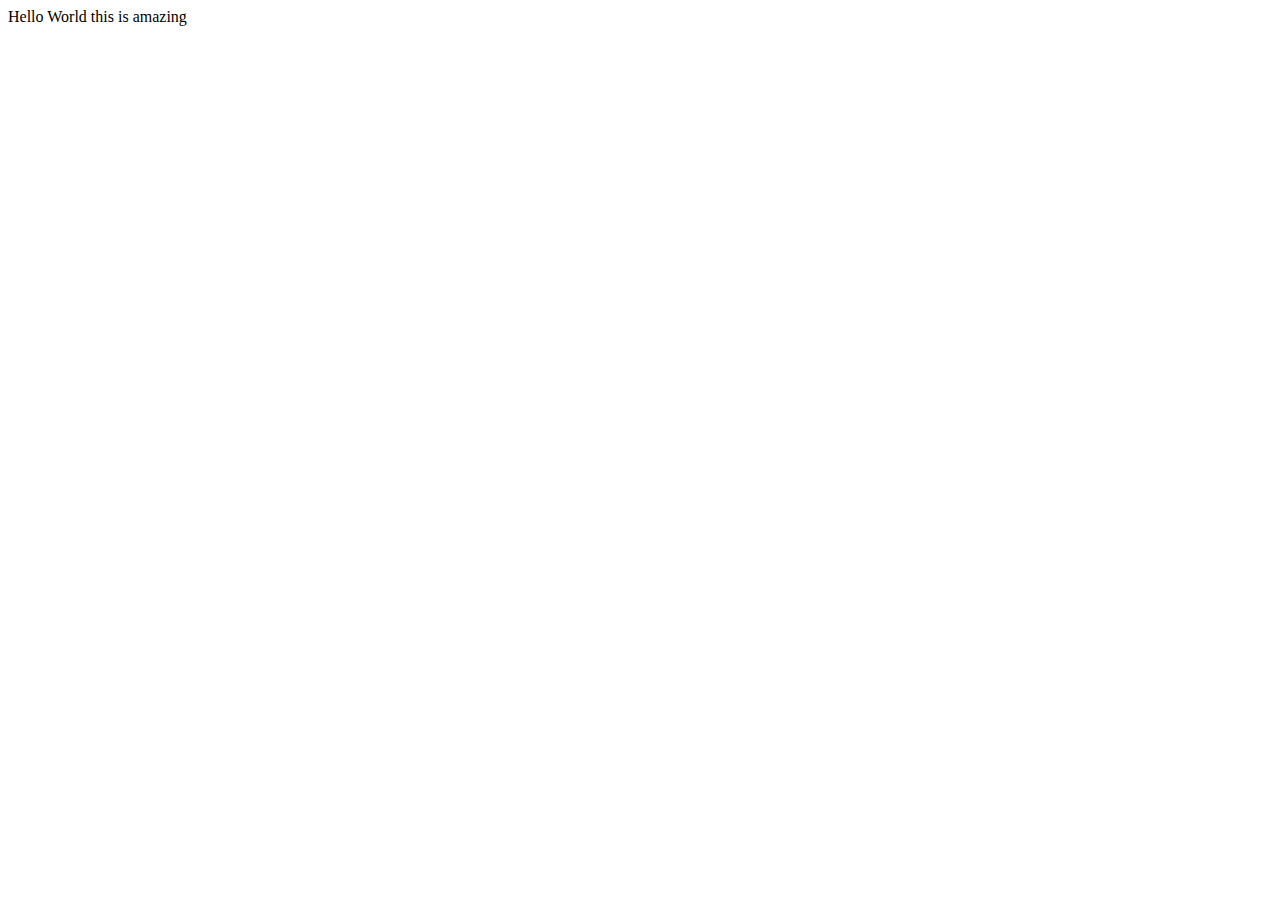
==== Code/Code0001/index.html @ cee5ad1f "Fundamentals of HTML" ====
<!DOCTYPE html>
<html lang="en">
<head>
    <meta charset="UTF-8">
    <meta name="viewport" content="width=device-width, initial-scale=1.0">
    <title>Document</title>
    <link rel="stylesheet" href="style.css">
</head>
<body>
    <script src="script.js"></script>
    Hello World this is amazing 

</body>
</html>
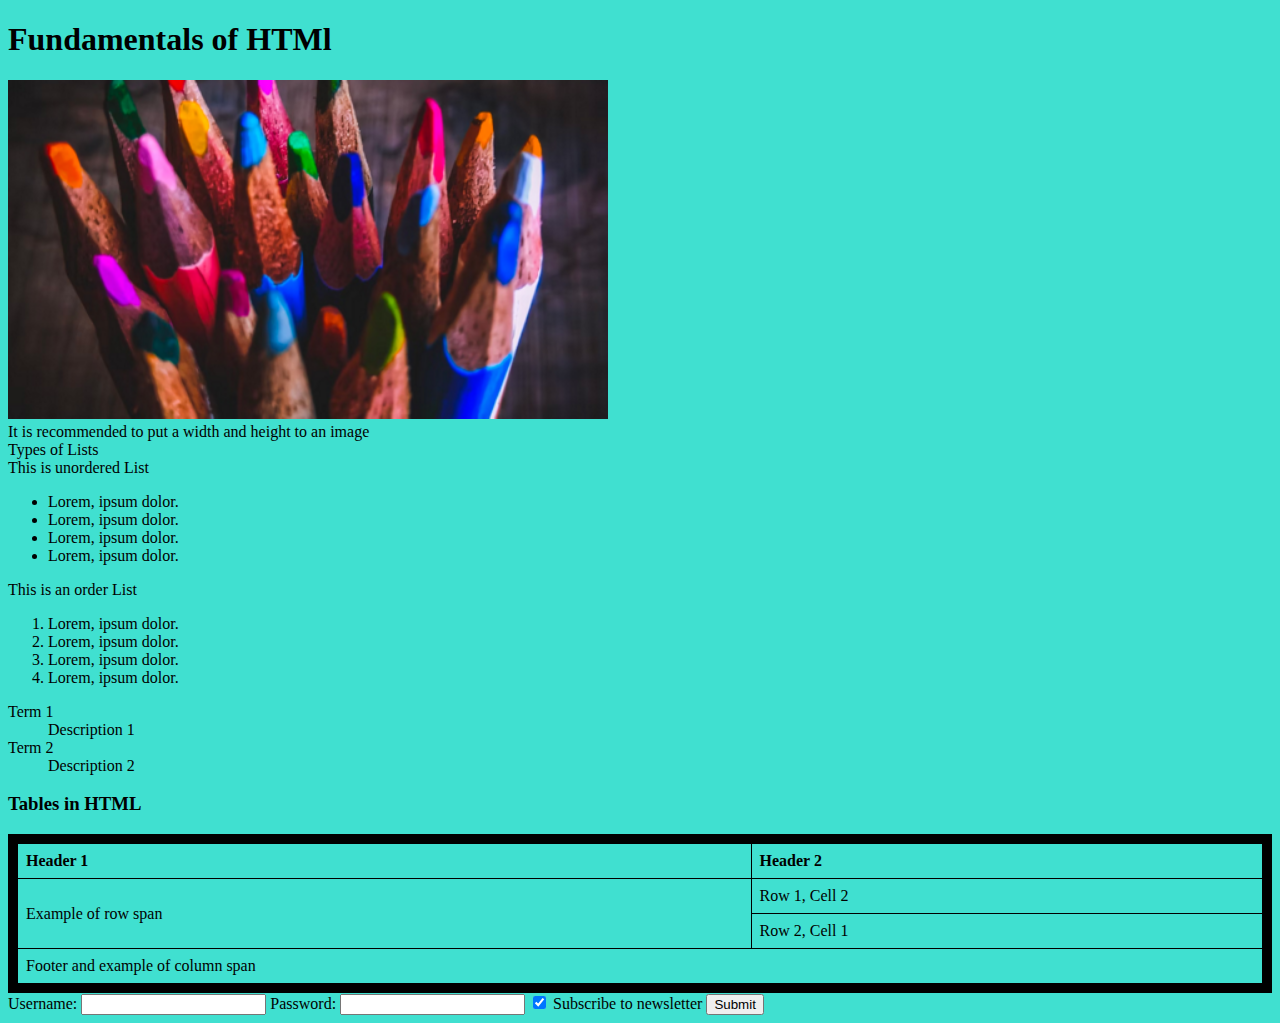
==== commit c4c2dde0: "HTML Fundamentals" ====
--- a/Code/Code0001/index.html
+++ b/Code/Code0001/index.html
@@ -1,14 +1,91 @@
 <!DOCTYPE html>
 <html lang="en">
-<head>
-    <meta charset="UTF-8">
-    <meta name="viewport" content="width=device-width, initial-scale=1.0">
+  <head>
+    <meta charset="UTF-8" />
+    <meta name="viewport" content="width=device-width, initial-scale=1.0" />
     <title>Document</title>
-    <link rel="stylesheet" href="style.css">
-</head>
-<body>
+    <link rel="stylesheet" href="style.css" />
+    </head>
+  <body>
     <script src="script.js"></script>
-    Hello World this is amazing 
+    <h1>Fundamentals of HTMl</h1>
+    <img src="pic.png" alt="Pencils" width="600" title="" />
 
-</body>
-</html>+    <div>It is recommended to put a width and height to an image</div>
+    <div>
+      Types of Lists
+      <div>
+        This is unordered List
+        <ul>
+          <li>Lorem, ipsum dolor.</li>
+          <li>Lorem, ipsum dolor.</li>
+          <li>Lorem, ipsum dolor.</li>
+          <li>Lorem, ipsum dolor.</li>
+        </ul>
+
+        This is an order List
+        <ol>
+          <li>Lorem, ipsum dolor.</li>
+          <li>Lorem, ipsum dolor.</li>
+          <li>Lorem, ipsum dolor.</li>
+          <li>Lorem, ipsum dolor.</li>
+        </ol>
+
+        <dl>
+          <dt>Term 1</dt>
+          <dd>Description 1</dd>
+          <dt>Term 2</dt>
+          <dd>Description 2</dd>
+        </dl>
+      </div>
+    </div>
+
+    <h3>Tables in HTML</h3>    
+    <table>
+      <thead>
+        <!-- Table Header -->
+        <tr>
+          <!-- Table Row -->
+          <th>Header 1</th>
+          <!-- Table Header Cell -->
+          <th>Header 2</th>
+        </tr>
+      </thead>
+      <tbody>
+        <!-- Table Body -->
+        <tr>
+          <td rowspan="2">Example of row span</td>
+          <!-- Table Data Cell -->
+          <td>Row 1, Cell 2</td>
+        </tr>
+        <tr>
+          <td>Row 2, Cell 1</td>
+        </tr>
+      </tbody>
+      <tfoot>
+        <!-- Table Footer -->
+        <tr>
+          <td colspan="2">Footer and example of column span</td>
+          <!-- colspan spans multiple columns -->
+        </tr>
+      </tfoot>
+    </table>
+
+
+    <div>
+      <form action="/submit" method="post">
+        <label for="username">Username:</label>
+        <input type="text" id="username" name="username" required>
+      
+        <label for="password">Password:</label>
+        <input type="password" id="password" name="password" required>
+      
+        <input type="checkbox" id="subscribe" name="subscribe" checked>
+        <label for="subscribe">Subscribe to newsletter</label>
+      
+        <input type="submit" value="Submit">
+      </form>
+    </div>
+
+  </body>
+</html>
--- a/Code/Code0001/style.css
+++ b/Code/Code0001/style.css
@@ -0,0 +1,17 @@
+body {
+  background-color: turquoise;
+
+}
+
+table {
+  width: 100%;
+  border: 10px solid black;
+  border-collapse: collapse; /* Remove default spacing between table cells */
+}
+
+th,
+td {
+  border: 1px solid black; /* Border for table cells */
+  padding: 8px; /* Cell padding */
+  text-align: left; /* Text alignment */
+}
